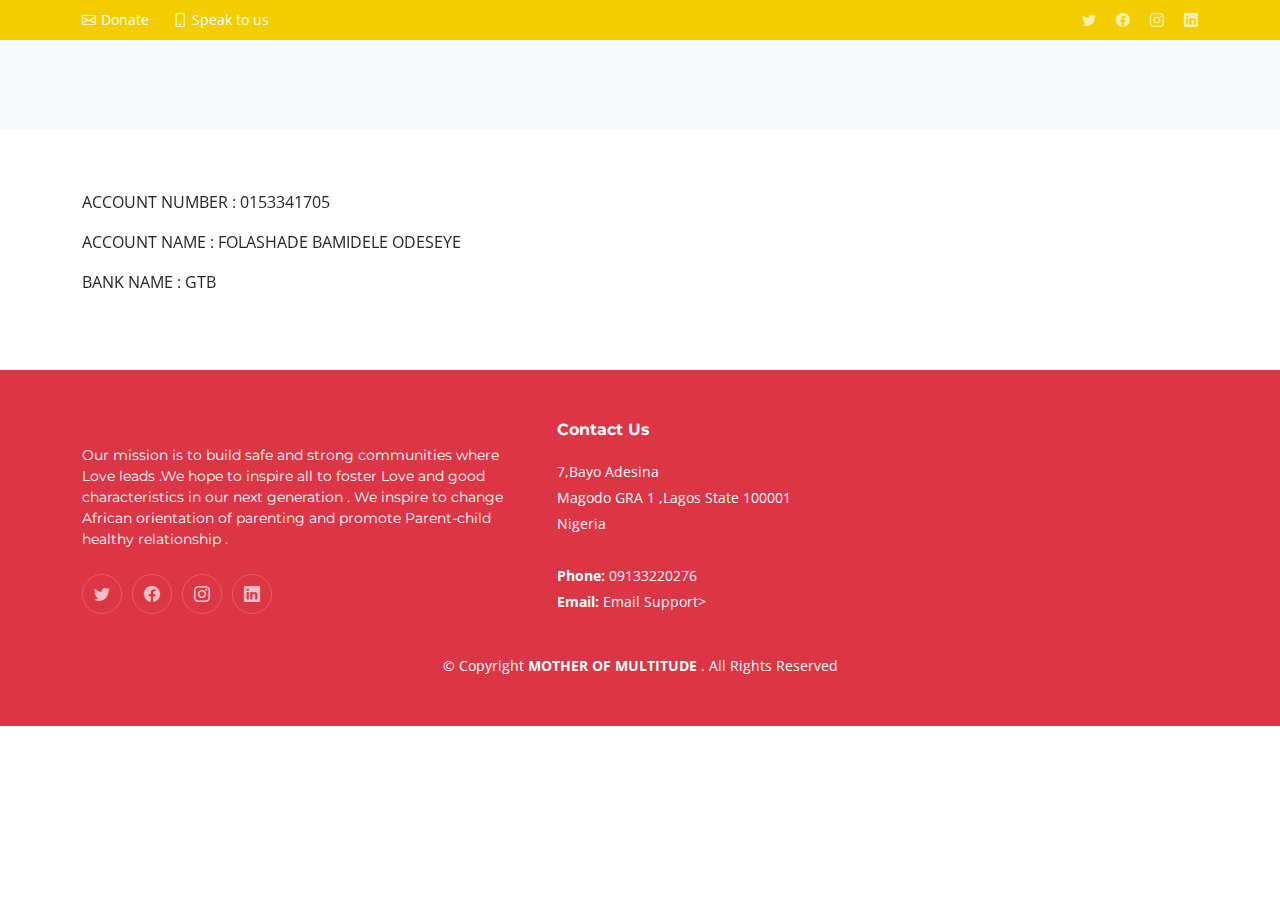
==== donate.html @ a6750547 "HK" ====
<!DOCTYPE html>
<html lang="en">

<head>
  <meta charset="utf-8">
  <meta content="width=device-width, initial-scale=1.0" name="viewport">

  <title>Mother Of Multitude </title>
  <meta content="To make the world a better place is a collective efforts.  We cannot do it without you. Supporting  Mother and Child Is just as  important as being a mother or child securing your life and goals yourself" name="description">
  <meta content="mom,mother of multitude,motherofmultitude" name="keywords">

  <!-- Favicons -->
  <link rel="apple-touch-icon-precomposed" sizes="57x57" href="apple-touch-icon-57x57.png" />
  <link rel="apple-touch-icon-precomposed" sizes="114x114" href="apple-touch-icon-114x114.png" />
  <link rel="apple-touch-icon-precomposed" sizes="72x72" href="apple-touch-icon-72x72.png" />
  <link rel="apple-touch-icon-precomposed" sizes="144x144" href="apple-touch-icon-144x144.png" />
  <link rel="apple-touch-icon-precomposed" sizes="60x60" href="apple-touch-icon-60x60.png" />
  <link rel="apple-touch-icon-precomposed" sizes="120x120" href="apple-touch-icon-120x120.png" />
  <link rel="apple-touch-icon-precomposed" sizes="76x76" href="apple-touch-icon-76x76.png" />
  <link rel="apple-touch-icon-precomposed" sizes="152x152" href="apple-touch-icon-152x152.png" />
  <link rel="icon" type="image/png" href="favicon-196x196.png" sizes="196x196" />
  <link rel="icon" type="image/png" href="favicon-96x96.png" sizes="96x96" />
  <link rel="icon" type="image/png" href="favicon-32x32.png" sizes="32x32" />
  <link rel="icon" type="image/png" href="favicon-16x16.png" sizes="16x16" />
  <link rel="icon" type="image/png" href="favicon-128.png" sizes="128x128" />
  <meta name="application-name" content="&nbsp;"/>
  <meta name="msapplication-TileColor" content="#FFFFFF" />
  <meta name="msapplication-TileImage" content="mstile-144x144.png" />
  <meta name="msapplication-square70x70logo" content="mstile-70x70.png" />
  <meta name="msapplication-square150x150logo" content="mstile-150x150.png" />
  <meta name="msapplication-wide310x150logo" content="mstile-310x150.png" />
  <meta name="msapplication-square310x310logo" content="mstile-310x310.png" />
  

  <!-- Google Fonts -->
  <link rel="preconnect" href="https://fonts.googleapis.com">
  <link rel="preconnect" href="https://fonts.gstatic.com" crossorigin>
  <link href="https://fonts.googleapis.com/css2?family=Open+Sans:ital,wght@0,300;0,400;0,500;0,600;0,700;1,300;1,400;1,600;1,700&family=Montserrat:ital,wght@0,300;0,400;0,500;0,600;0,700;1,300;1,400;1,500;1,600;1,700&family=Raleway:ital,wght@0,300;0,400;0,500;0,600;0,700;1,300;1,400;1,500;1,600;1,700&display=swap" rel="stylesheet">

  <!-- Vendor CSS Files -->
  <link href="assets/vendor/bootstrap/css/bootstrap.min.css" rel="stylesheet">
  <link href="assets/vendor/bootstrap-icons/bootstrap-icons.css" rel="stylesheet">
  <link href="assets/vendor/aos/aos.css" rel="stylesheet">
  <link href="assets/vendor/glightbox/css/glightbox.min.css" rel="stylesheet">
  <link href="assets/vendor/swiper/swiper-bundle.min.css" rel="stylesheet">

  <!-- Template Main CSS File -->
  <link href="assets/css/main.css" rel="stylesheet">

  <!-- =======================================================
  * Template Name: Impact - v1.1.1
  * Template URL: https://bootstrapmade.com/impact-bootstrap-business-website-template/
  * Author: BootstrapMade.com
  * License: https://bootstrapmade.com/license/
  ======================================================== -->
</head>

<body>

  <!-- ======= Header ======= -->
  <section id="topbar" class="topbar d-flex align-items-center">
    <div class="container d-flex justify-content-center justify-content-md-between">
      <div class="contact-info d-flex align-items-center">
        <i class="bi bi-envelope d-flex align-items-center"><a href="mailto:contact@example.com">Donate </a></i>
        <i class="bi bi-phone d-flex align-items-center ms-4"><span>Speak to us </span></i>
      </div>
      <div class="social-links d-none d-md-flex align-items-center">
        <a href="#" class="twitter"><i class="bi bi-twitter"></i></a>
        <a href="#" class="facebook"><i class="bi bi-facebook"></i></a>
        <a href="#" class="instagram"><i class="bi bi-instagram"></i></a>
        <a href="#" class="linkedin"><i class="bi bi-linkedin"></i></i></a>
      </div>
    </div>
  </section><!-- End Top Bar -->

  <header id="header" class="header d-flex align-items-center">

    <div class="container-fluid container-xl d-flex align-items-center justify-content-between">
      <a href="index.html" class="logo d-flex align-items-center">
        <!-- Uncomment the line below if you also wish to use an image logo -->
        <img src="./logo-sm.png" alt=""> 
      </a>
     <!-- .navbar -->

      <i class="mobile-nav-toggle mobile-nav-show bi bi-list"></i>
      <i class="mobile-nav-toggle mobile-nav-hide d-none bi bi-x"></i>

    </div>
  </header><!-- End Header -->
  <!-- End Header -->

  <!-- ======= Hero Section ======= -->
  <section class="sample-page">
    <div class="container" data-aos="fade-up">

        <p>
            ACCOUNT NUMBER : 0153341705 
                  </p> <p>
                    ACCOUNT NAME : FOLASHADE BAMIDELE ODESEYE
                          </p> <p>
                           BANK NAME  : GTB 
                                  </p>

    </div>
  </section><!-- End Contact Section -->

  
  <!-- ======= Footer ======= -->
  <footer id="footer" class="footer">

    <div class="container">
      <div class="row gy-4">
        <div class="col-lg-5 col-md-12 footer-info">
          <a href="index.html" class="logo d-flex align-items-center">
            <img src="./logo-sm.png" alt=""> 
        </a>
          <p>Our mission is  to build safe and strong communities where Love leads .We hope to inspire  all to foster Love and good characteristics in our next generation . We inspire to change African orientation of parenting and promote Parent-child healthy relationship .</p>
          <div class="social-links d-flex mt-4">
            <a class="twitter"><i class="bi bi-twitter"></i></a>
            <a  class="facebook"><i class="bi bi-facebook"></i></a>
            <a href="https://www.instagram.com/momforsuccour_foundation/" class="instagram"><i class="bi bi-instagram"></i></a>
            <a  class="linkedin"><i class="bi bi-linkedin"></i></a>
          </div>
        </div>


        <div class="col-lg-3 col-md-12 footer-contact text-center text-md-start">
          <h4>Contact Us</h4>
          <p>
            7,Bayo Adesina <br>
            Magodo GRA 1 ,Lagos State 100001<br>
           Nigeria <br><br>
            <strong>Phone:</strong> <a href="tel://+2349133220276">09133220276</a><br>
            <strong>Email:</strong> <a href="mailto:support@momfoundation.com.ng">Email Support</a>><br>
          </p>

        </div>

      </div>
    </div>

    <div class="container mt-4">
      <div class="copyright">
        &copy; Copyright <strong><span>MOTHER OF MULTITUDE </span></strong>. All Rights Reserved
      </div>
     
    </div>

  </footer><!-- End Footer -->
  <!-- End Footer -->

  <a href="#" class="scroll-top d-flex align-items-center justify-content-center"><i class="bi bi-arrow-up-short"></i></a>

  <div id="preloader"></div>

  <!-- Vendor JS Files -->
  <script src="assets/vendor/bootstrap/js/bootstrap.bundle.min.js"></script>
  <script src="assets/vendor/aos/aos.js"></script>
  <script src="assets/vendor/glightbox/js/glightbox.min.js"></script>
  <script src="assets/vendor/purecounter/purecounter_vanilla.js"></script>
  <script src="assets/vendor/swiper/swiper-bundle.min.js"></script>
  <script src="assets/vendor/isotope-layout/isotope.pkgd.min.js"></script>
  <script src="assets/vendor/php-email-form/validate.js"></script>

  <!-- Template Main JS File -->
  <script src="assets/js/main.js"></script>

</body>

</html>
---- assets/css/main.css ----
/**
* Template Name: Impact - v1.1.1
* Template URL: https://bootstrapmade.com/impact-bootstrap-business-website-template/
* Author: BootstrapMade.com
* License: https://bootstrapmade.com/license/
*/

/*--------------------------------------------------------------
# Set main reusable colors and fonts using CSS variables
# Learn more about CSS variables at https://developer.mozilla.org/en-US/docs/Web/CSS/Using_CSS_custom_properties
--------------------------------------------------------------*/
/* Fonts */
:root {
  --font-default: "Open Sans", system-ui, -apple-system, "Segoe UI", Roboto, "Helvetica Neue", Arial, "Noto Sans", "Liberation Sans", sans-serif, "Apple Color Emoji", "Segoe UI Emoji", "Segoe UI Symbol", "Noto Color Emoji";
  --font-primary: "Montserrat", sans-serif;
  --font-secondary: "Poppins", sans-serif;
}

/* Colors */
:root {
  --color-default: #212529;
  --color-primary: #f8f9fa;
  --color-secondary: #ffc107;
}

/* Smooth scroll behavior */
:root {
  scroll-behavior: smooth;
}

/*--------------------------------------------------------------
# General
--------------------------------------------------------------*/
body {
  font-family: var(--font-default);
  color: #212529;
}

a {
  color: var(--color-primary);
  text-decoration: none;
}

a:hover {
  color: #00b6a1;
  text-decoration: none;
}

h1,
h2,
h3,
h4,
h5,
h6 {
  font-family: var(--font-primary);
}

/*--------------------------------------------------------------
# Sections & Section Header
--------------------------------------------------------------*/
section {
  padding: 60px 0;
  overflow: hidden;
}

.sections-bg {
  background-color: #f6f6f6;
}

.section-header {
  text-align: center;
  padding-bottom: 60px;
}

.section-header h2 {
  font-size: 32px;
  font-weight: 600;
  margin-bottom: 20px;
  padding-bottom: 20px;
  position: relative;
}

.section-header h2:after {
  content: "";
  position: absolute;
  display: block;
  width: 50px;
  height: 3px;
  background: var(--color-primary);
  left: 0;
  right: 0;
  bottom: 0;
  margin: auto;
}

.section-header p {
  margin-bottom: 0;
  color: #6f6f6f;
}

/*--------------------------------------------------------------
# Breadcrumbs
--------------------------------------------------------------*/
.breadcrumbs .page-header {
  padding: 60px 0 60px 0;
  min-height: 20vh;
  position: relative;
  background-color: var(--color-primary);
}

.breadcrumbs .page-header h2 {
  font-size: 56px;
  font-weight: 500;
  color: #fff;
  font-family: var(--font-secondary);
}

.breadcrumbs .page-header p {
  color: rgba(255, 255, 255, 0.8);
}

.breadcrumbs nav {
  background-color: #f6f6f6;
  padding: 20px 0;
}

.breadcrumbs nav ol {
  display: flex;
  flex-wrap: wrap;
  list-style: none;
  margin: 0;
  padding: 0;
  font-size: 16px;
  font-weight: 600;
  color: var(--color-default);
}

.breadcrumbs nav ol a {
  color: var(--color-primary);
  transition: 0.3s;
}

.breadcrumbs nav ol a:hover {
  text-decoration: underline;
}

.breadcrumbs nav ol li+li {
  padding-left: 10px;
}

.breadcrumbs nav ol li+li::before {
  display: inline-block;
  padding-right: 10px;
  color: var(--color-secondary);
  content: "/";
}

/*--------------------------------------------------------------
# Scroll top button
--------------------------------------------------------------*/
.scroll-top {
  position: fixed;
  visibility: hidden;
  opacity: 0;
  right: 15px;
  bottom: -15px;
  z-index: 99999;
  background: var(--color-secondary);
  width: 44px;
  height: 44px;
  border-radius: 50px;
  transition: all 0.4s;
}

.scroll-top i {
  font-size: 24px;
  color: #fff;
  line-height: 0;
}

.scroll-top:hover {
  background: rgba(248, 90, 64, 0.8);
  color: #fff;
}

.scroll-top.active {
  visibility: visible;
  opacity: 1;
  bottom: 15px;
}

/*--------------------------------------------------------------
# Preloader
--------------------------------------------------------------*/
#preloader {
  position: fixed;
  inset: 0;
  z-index: 999999;
  overflow: hidden;
  background: #fff;
  transition: all 0.6s ease-out;
}

#preloader:before {
  content: "";
  position: fixed;
  top: calc(50% - 30px);
  left: calc(50% - 30px);
  border: 6px solid #fff;
  border-color: var(--color-primary) transparent var(--color-primary) transparent;
  border-radius: 50%;
  width: 60px;
  height: 60px;
  -webkit-animation: animate-preloader 1.5s linear infinite;
  animation: animate-preloader 1.5s linear infinite;
}

@-webkit-keyframes animate-preloader {
  0% {
    transform: rotate(0deg);
  }

  100% {
    transform: rotate(360deg);
  }
}

@keyframes animate-preloader {
  0% {
    transform: rotate(0deg);
  }

  100% {
    transform: rotate(360deg);
  }
}

/*--------------------------------------------------------------
# Disable aos animation delay on mobile devices
--------------------------------------------------------------*/
@media screen and (max-width: 768px) {
  [data-aos-delay] {
    transition-delay: 0 !important;
  }
}

/*--------------------------------------------------------------
# Header
--------------------------------------------------------------*/
.topbar {
  background: #f3cd00;
  height: 40px;
  font-size: 14px;
  transition: all 0.5s;
  color: #fff;
  padding: 0;
}

.topbar .contact-info i {
  font-style: normal;
  color: #fff;
  line-height: 0;
}

.topbar .contact-info i a,
.topbar .contact-info i span {
  padding-left: 5px;
  color: #fff;
}

@media (max-width: 575px) {

  .topbar .contact-info i a,
  .topbar .contact-info i span {
    font-size: 13px;
  }
}

.topbar .contact-info i a {
  line-height: 0;
  transition: 0.3s;
}

.topbar .contact-info i a:hover {
  color: #fff;
  text-decoration: underline;
}

.topbar .social-links a {
  color: rgba(255, 255, 255, 0.7);
  line-height: 0;
  transition: 0.3s;
  margin-left: 20px;
}

.topbar .social-links a:hover {
  color: #fff;
}

.header {
  transition: all 0.5s;
  z-index: 997;
  height: 90px;
  background-color: var(--color-primary);
}

.header.sticked {
  position: fixed;
  top: 0;
  right: 0;
  left: 0;
  height: 70px;
  box-shadow: 0px 2px 20px rgba(0, 0, 0, 0.1);
}

.header .logo img {
  max-height: 40px;
  margin-right: 6px;
}

.header .logo h1 {
  font-size: 30px;
  margin: 0;
  font-weight: 600;
  letter-spacing: 0.8px;
  color: #fff;
  font-family: var(--font-primary);
}

.header .logo h1 span {
  color: #f96f59;
}

.sticked-header-offset {
  margin-top: 70px;
}

section {
  scroll-margin-top: 70px;
}

/*--------------------------------------------------------------
# Desktop Navigation
--------------------------------------------------------------*/
@media (min-width: 1280px) {
  .navbar {
    padding: 0;
  }

  .navbar ul {
    margin: 0;
    padding: 0;
    display: flex;
    list-style: none;
    align-items: center;
  }

  .navbar li {
    position: relative;
  }

  .navbar>ul>li {
    white-space: nowrap;
    padding: 10px 0 10px 28px;
  }

  .navbar a,
  .navbar a:focus {
    display: flex;
    align-items: center;
    justify-content: space-between;
    padding: 0 3px;
    font-family: var(--font-secondary);
    font-size: 16px;
    font-weight: 600;
    color: rgba(255, 255, 255, 0.6);
    white-space: nowrap;
    transition: 0.3s;
    position: relative;
  }

  .navbar a i,
  .navbar a:focus i {
    font-size: 12px;
    line-height: 0;
    margin-left: 5px;
  }

  .navbar>ul>li>a:before {
    content: "";
    position: absolute;
    width: 100%;
    height: 2px;
    bottom: -6px;
    left: 0;
    background-color: var(--color-secondary);
    visibility: hidden;
    width: 0px;
    transition: all 0.3s ease-in-out 0s;
  }

  .navbar a:hover:before,
  .navbar li:hover>a:before,
  .navbar .active:before {
    visibility: visible;
    width: 100%;
  }

  .navbar a:hover,
  .navbar .active,
  .navbar .active:focus,
  .navbar li:hover>a {
    color: #fff;
  }

  .navbar .dropdown ul {
    display: block;
    position: absolute;
    left: 28px;
    top: calc(100% + 30px);
    margin: 0;
    padding: 10px 0;
    z-index: 99;
    opacity: 0;
    visibility: hidden;
    background: #fff;
    box-shadow: 0px 0px 30px rgba(127, 137, 161, 0.25);
    transition: 0.3s;
    border-radius: 4px;
  }

  .navbar .dropdown ul li {
    min-width: 200px;
  }

  .navbar .dropdown ul a {
    padding: 10px 20px;
    font-size: 15px;
    text-transform: none;
    font-weight: 600;
    color: #006a5d;
  }

  .navbar .dropdown ul a i {
    font-size: 12px;
  }

  .navbar .dropdown ul a:hover,
  .navbar .dropdown ul .active:hover,
  .navbar .dropdown ul li:hover>a {
    color: var(--color-secondary);
  }

  .navbar .dropdown:hover>ul {
    opacity: 1;
    top: 100%;
    visibility: visible;
  }

  .navbar .dropdown .dropdown ul {
    top: 0;
    left: calc(100% - 30px);
    visibility: hidden;
  }

  .navbar .dropdown .dropdown:hover>ul {
    opacity: 1;
    top: 0;
    left: 100%;
    visibility: visible;
  }
}

@media (min-width: 1280px) and (max-width: 1366px) {
  .navbar .dropdown .dropdown ul {
    left: -90%;
  }

  .navbar .dropdown .dropdown:hover>ul {
    left: -100%;
  }
}

@media (min-width: 1280px) {

  .mobile-nav-show,
  .mobile-nav-hide {
    display: none;
  }
}

/*--------------------------------------------------------------
# Mobile Navigation
--------------------------------------------------------------*/
@media (max-width: 1279px) {
  .navbar {
    position: fixed;
    top: 0;
    right: -100%;
    width: 100%;
    max-width: 400px;
    bottom: 0;
    transition: 0.3s;
    z-index: 9997;
  }

  .navbar ul {
    position: absolute;
    inset: 0;
    padding: 50px 0 10px 0;
    margin: 0;
    background: rgba(0, 131, 116, 0.9);
    overflow-y: auto;
    transition: 0.3s;
    z-index: 9998;
  }

  .navbar a,
  .navbar a:focus {
    display: flex;
    align-items: center;
    justify-content: space-between;
    padding: 10px 20px;
    font-family: var(--font-primary);
    font-size: 15px;
    font-weight: 600;
    color: rgba(255, 255, 255, 0.7);
    white-space: nowrap;
    transition: 0.3s;
  }

  .navbar a i,
  .navbar a:focus i {
    font-size: 12px;
    line-height: 0;
    margin-left: 5px;
  }

  .navbar a:hover,
  .navbar .active,
  .navbar .active:focus,
  .navbar li:hover>a {
    color: #fff;
  }

  .navbar .getstarted,
  .navbar .getstarted:focus {
    background: var(--color-primary);
    padding: 8px 20px;
    border-radius: 4px;
    margin: 15px;
    color: #fff;
  }

  .navbar .getstarted:hover,
  .navbar .getstarted:focus:hover {
    color: #fff;
    background: rgba(0, 131, 116, 0.8);
  }

  .navbar .dropdown ul,
  .navbar .dropdown .dropdown ul {
    position: static;
    display: none;
    padding: 10px 0;
    margin: 10px 20px;
    transition: all 0.5s ease-in-out;
    background-color: #007466;
    border: 1px solid #006459;
  }

  .navbar .dropdown>.dropdown-active,
  .navbar .dropdown .dropdown>.dropdown-active {
    display: block;
  }

  .mobile-nav-show {
    color: rgba(255, 255, 255, 0.6);
    font-size: 28px;
    cursor: pointer;
    line-height: 0;
    transition: 0.5s;
    z-index: 9999;
    margin-right: 10px;
  }

  .mobile-nav-hide {
    color: #fff;
    font-size: 32px;
    cursor: pointer;
    line-height: 0;
    transition: 0.5s;
    position: fixed;
    right: 20px;
    top: 20px;
    z-index: 9999;
  }

  .mobile-nav-active {
    overflow: hidden;
  }

  .mobile-nav-active .navbar {
    right: 0;
  }

  .mobile-nav-active .navbar:before {
    content: "";
    position: fixed;
    inset: 0;
    background: rgba(0, 106, 93, 0.8);
    z-index: 9996;
  }
}

/*--------------------------------------------------------------
# About Us Section
--------------------------------------------------------------*/
.about h3 {
  font-weight: 700;
  font-size: 28px;
  margin-bottom: 20px;
  font-family: var(--font-secondary);
}

.about .call-us {
  left: 10%;
  right: 10%;
  bottom: 0;
  background-color: #fff;
  box-shadow: 0px 2px 25px rgba(0, 0, 0, 0.08);
  padding: 20px;
  text-align: center;
}

.about .call-us h4 {
  font-size: 24px;
  font-weight: 700;
  margin-bottom: 5px;
}

.about .call-us p {
  font-size: 28px;
  font-weight: 700;
  color: var(--color-primary);
}

.about .content ul {
  list-style: none;
  padding: 0;
}

.about .content ul li {
  padding: 0 0 10px 30px;
  position: relative;
}

.about .content ul i {
  position: absolute;
  font-size: 20px;
  left: 0;
  top: -3px;
  color: var(--color-primary);
}

.about .content p:last-child {
  margin-bottom: 0;
}

.about .play-btn {
  width: 94px;
  height: 94px;
  background: radial-gradient(var(--color-primary) 50%, rgba(0, 131, 116, 0.4) 52%);
  border-radius: 50%;
  display: block;
  position: absolute;
  left: calc(50% - 47px);
  top: calc(50% - 47px);
  overflow: hidden;
}

.about .play-btn:before {
  content: "";
  position: absolute;
  width: 120px;
  height: 120px;
  -webkit-animation-delay: 0s;
  animation-delay: 0s;
  -webkit-animation: pulsate-btn 2s;
  animation: pulsate-btn 2s;
  -webkit-animation-direction: forwards;
  animation-direction: forwards;
  -webkit-animation-iteration-count: infinite;
  animation-iteration-count: infinite;
  -webkit-animation-timing-function: steps;
  animation-timing-function: steps;
  opacity: 1;
  border-radius: 50%;
  border: 5px solid rgba(0, 131, 116, 0.7);
  top: -15%;
  left: -15%;
  background: rgba(198, 16, 0, 0);
}

.about .play-btn:after {
  content: "";
  position: absolute;
  left: 50%;
  top: 50%;
  transform: translateX(-40%) translateY(-50%);
  width: 0;
  height: 0;
  border-top: 10px solid transparent;
  border-bottom: 10px solid transparent;
  border-left: 15px solid #fff;
  z-index: 100;
  transition: all 400ms cubic-bezier(0.55, 0.055, 0.675, 0.19);
}

.about .play-btn:hover:before {
  content: "";
  position: absolute;
  left: 50%;
  top: 50%;
  transform: translateX(-40%) translateY(-50%);
  width: 0;
  height: 0;
  border: none;
  border-top: 10px solid transparent;
  border-bottom: 10px solid transparent;
  border-left: 15px solid #fff;
  z-index: 200;
  -webkit-animation: none;
  animation: none;
  border-radius: 0;
}

.about .play-btn:hover:after {
  border-left: 15px solid var(--color-primary);
  transform: scale(20);
}

@-webkit-keyframes pulsate-btn {
  0% {
    transform: scale(0.6, 0.6);
    opacity: 1;
  }

  100% {
    transform: scale(1, 1);
    opacity: 0;
  }
}

@keyframes pulsate-btn {
  0% {
    transform: scale(0.6, 0.6);
    opacity: 1;
  }

  100% {
    transform: scale(1, 1);
    opacity: 0;
  }
}

/*--------------------------------------------------------------
# Clients Section
--------------------------------------------------------------*/
.clients {
  padding: 40px 0;
}

.clients .swiper {
  padding: 10px 0;
}

.clients .swiper-slide img {
  transition: 0.3s;
}

.clients .swiper-slide img:hover {
  transform: scale(1.1);
}

.clients .swiper-pagination {
  margin-top: 20px;
  position: relative;
}

.clients .swiper-pagination .swiper-pagination-bullet {
  width: 12px;
  height: 12px;
  background-color: #fff;
  opacity: 1;
  background-color: #ddd;
}

.clients .swiper-pagination .swiper-pagination-bullet-active {
  background-color: var(--color-primary);
}

/*--------------------------------------------------------------
# Stats Counter Section
--------------------------------------------------------------*/
.stats-counter {
  padding: 40px 0;
}

.stats-counter .stats-item {
  padding: 20px 0;
  border-bottom: 1px solid #e4e4e4;
}

.stats-counter .stats-item .purecounter {
  min-width: 90px;
  padding-right: 15px;
}

.stats-counter .stats-item i {
  font-size: 44px;
  line-height: 0;
  margin-right: 15px;
}

.stats-counter .stats-item span {
  font-size: 40px;
  display: block;
  font-weight: 700;
  color: var(--color-primary);
  line-height: 40px;
}

.stats-counter .stats-item p {
  margin: 0;
  font-family: var(--font-primary);
  font-size: 14px;
}

/*--------------------------------------------------------------
# Call To Action Section
--------------------------------------------------------------*/
.call-to-action .container {
  background: linear-gradient(rgba(0, 0, 0, 0.5), rgba(0, 0, 0, 0.5)), url("../img/cta-bg.jpg") center center;
  background-size: cover;
  padding: 100px 60px;
  border-radius: 15px;
  overflow: hidden;
}

.call-to-action h3 {
  color: #fff;
  font-size: 28px;
  font-weight: 700;
  margin-bottom: 20px;
}

.call-to-action p {
  color: #fff;
  margin-bottom: 20px;
}

.call-to-action .play-btn {
  width: 94px;
  height: 94px;
  margin-bottom: 20px;
  background: radial-gradient(var(--color-primary) 50%, rgba(0, 131, 116, 0.4) 52%);
  border-radius: 50%;
  display: inline-block;
  position: relative;
  overflow: hidden;
}

.call-to-action .play-btn:before {
  content: "";
  position: absolute;
  width: 120px;
  height: 120px;
  -webkit-animation-delay: 0s;
  animation-delay: 0s;
  -webkit-animation: pulsate-btn 2s;
  animation: pulsate-btn 2s;
  -webkit-animation-direction: forwards;
  animation-direction: forwards;
  -webkit-animation-iteration-count: infinite;
  animation-iteration-count: infinite;
  -webkit-animation-timing-function: steps;
  animation-timing-function: steps;
  opacity: 1;
  border-radius: 50%;
  border: 5px solid rgba(0, 131, 116, 0.7);
  top: -15%;
  left: -15%;
  background: rgba(198, 16, 0, 0);
}

.call-to-action .play-btn:after {
  content: "";
  position: absolute;
  left: 50%;
  top: 50%;
  transform: translateX(-40%) translateY(-50%);
  width: 0;
  height: 0;
  border-top: 10px solid transparent;
  border-bottom: 10px solid transparent;
  border-left: 15px solid #fff;
  z-index: 100;
  transition: all 400ms cubic-bezier(0.55, 0.055, 0.675, 0.19);
}

.call-to-action .play-btn:hover:before {
  content: "";
  position: absolute;
  left: 50%;
  top: 50%;
  transform: translateX(-40%) translateY(-50%);
  width: 0;
  height: 0;
  border: none;
  border-top: 10px solid transparent;
  border-bottom: 10px solid transparent;
  border-left: 15px solid #fff;
  z-index: 200;
  -webkit-animation: none;
  animation: none;
  border-radius: 0;
}

.call-to-action .play-btn:hover:after {
  border-left: 15px solid var(--color-primary);
  transform: scale(20);
}

.call-to-action .cta-btn {
  font-family: var(--font-primary);
  font-weight: 500;
  font-size: 16px;
  letter-spacing: 1px;
  display: inline-block;
  padding: 12px 48px;
  border-radius: 50px;
  transition: 0.5s;
  margin: 10px;
  border: 2px solid #fff;
  color: #fff;
}

.call-to-action .cta-btn:hover {
  background: var(--color-primary);
  border: 2px solid var(--color-primary);
}

@keyframes pulsate-btn {
  0% {
    transform: scale(0.6, 0.6);
    opacity: 1;
  }

  100% {
    transform: scale(1, 1);
    opacity: 0;
  }
}

/*--------------------------------------------------------------
# Our Services Section
--------------------------------------------------------------*/
.services {
  padding: 60px 0;
}

.services .service-item {
  padding: 40px;
  background: #fff;
  height: 100%;
  border-radius: 10px;
}

.services .service-item .icon {
  width: 48px;
  height: 48px;
  position: relative;
  margin-bottom: 50px;
}

.services .service-item .icon i {
  color: var(--color-default);
  font-size: 56px;
  transition: ease-in-out 0.3s;
  z-index: 2;
  position: relative;
}

.services .service-item .icon:before {
  position: absolute;
  content: "";
  height: 100%;
  width: 100%;
  background: #eeeeee;
  border-radius: 50px;
  z-index: 1;
  top: 10px;
  right: -20px;
  transition: 0.3s;
}

.services .service-item h3 {
  color: var(--color-default);
  font-weight: 700;
  margin: 0 0 20px 0;
  padding-bottom: 8px;
  font-size: 22px;
  position: relative;
  display: inline-block;
  border-bottom: 4px solid #eeeeee;
  transition: 0.3s;
}

.services .service-item p {
  line-height: 24px;
  font-size: 14px;
  margin-bottom: 0;
}

.services .service-item .readmore {
  margin-top: 15px;
  display: inline-block;
  color: var(--color-primary);
}

.services .service-item:hover .icon:before {
  background: #00b6a1;
}

.services .service-item:hover h3 {
  border-color: var(--color-primary);
}

/*--------------------------------------------------------------
# Testimonials Section
--------------------------------------------------------------*/
.testimonials .testimonial-wrap {
  padding-left: 10px;
}

.testimonials .testimonial-item {
  box-sizing: content-box;
  padding: 30px;
  margin: 30px 10px;
  box-shadow: 0px 0 15px rgba(0, 0, 0, 0.1);
  position: relative;
  background: #fff;
  border-radius: 10px;
}

.testimonials .testimonial-item .testimonial-img {
  width: 90px;
  border-radius: 50px;
  margin-right: 15px;
}

.testimonials .testimonial-item h3 {
  font-size: 18px;
  font-weight: bold;
  margin: 10px 0 5px 0;
  color: #000;
}

.testimonials .testimonial-item h4 {
  font-size: 14px;
  color: #999;
  margin: 0;
}

.testimonials .testimonial-item .stars {
  margin: 10px 0;
}

.testimonials .testimonial-item .stars i {
  color: #ffc107;
  margin: 0 1px;
}

.testimonials .testimonial-item .quote-icon-left,
.testimonials .testimonial-item .quote-icon-right {
  color: #009d8b;
  font-size: 26px;
  line-height: 0;
}

.testimonials .testimonial-item .quote-icon-left {
  display: inline-block;
  left: -5px;
  position: relative;
}

.testimonials .testimonial-item .quote-icon-right {
  display: inline-block;
  right: -5px;
  position: relative;
  top: 10px;
  transform: scale(-1, -1);
}

.testimonials .testimonial-item p {
  font-style: italic;
  margin: 15px auto 15px auto;
}

.testimonials .swiper-pagination {
  margin-top: 20px;
  position: relative;
}

.testimonials .swiper-pagination .swiper-pagination-bullet {
  width: 12px;
  height: 12px;
  background-color: rgba(0, 0, 0, 0.2);
  opacity: 1;
}

.testimonials .swiper-pagination .swiper-pagination-bullet-active {
  background-color: var(--color-primary);
}

@media (max-width: 767px) {
  .testimonials .testimonial-wrap {
    padding-left: 0;
  }

  .testimonials .testimonial-item {
    padding: 30px;
    margin: 15px;
  }

  .testimonials .testimonial-item .testimonial-img {
    position: static;
    left: auto;
  }
}

/*--------------------------------------------------------------
# Portfolio Section
--------------------------------------------------------------*/
.portfolio .portfolio-flters {
  padding: 0 0 20px 0;
  margin: 0 auto;
  list-style: none;
  text-align: center;
}

.portfolio .portfolio-flters li {
  cursor: pointer;
  display: inline-block;
  padding: 0;
  font-size: 18px;
  font-weight: 500;
  margin: 0 10px;
  line-height: 1;
  transition: all 0.3s ease-in-out;
}

.portfolio .portfolio-flters li:hover,
.portfolio .portfolio-flters li.filter-active {
  color: var(--color-primary);
}

.portfolio .portfolio-flters li:first-child {
  margin-left: 0;
}

.portfolio .portfolio-flters li:last-child {
  margin-right: 0;
}

@media (max-width: 575px) {
  .portfolio .portfolio-flters li {
    font-size: 14px;
    margin: 0 5px;
  }
}

.portfolio .portfolio-wrap {
  box-shadow: 0px 10px 30px rgba(0, 0, 0, 0.1);
  border-radius: 10px;
  height: 100%;
  overflow: hidden;
}

.portfolio .portfolio-wrap img {
  transition: 0.3s;
  position: relative;
  z-index: 1;
}

.portfolio .portfolio-wrap .portfolio-info {
  padding: 25px 20px;
  background-color: #fff;
  position: relative;
  border-top: 1px solid #f3f3f3;
  z-index: 2;
}

.portfolio .portfolio-wrap .portfolio-info h4 {
  font-size: 18px;
  font-weight: 600;
  padding-right: 50px;
}

.portfolio .portfolio-wrap .portfolio-info h4 a {
  color: var(--color-default);
  transition: 0.3s;
}

.portfolio .portfolio-wrap .portfolio-info h4 a:hover {
  color: var(--color-primary);
}

.portfolio .portfolio-wrap .portfolio-info p {
  color: #6c757d;
  font-size: 14px;
  margin-bottom: 0;
  padding-right: 50px;
}

.portfolio .portfolio-wrap:hover img {
  transform: scale(1.1);
}

/*--------------------------------------------------------------
# Portfolio Details Section
--------------------------------------------------------------*/
.portfolio-details .portfolio-details-slider img {
  width: 100%;
}

.portfolio-details .portfolio-details-slider .swiper-pagination .swiper-pagination-bullet {
  width: 12px;
  height: 12px;
  background-color: rgba(255, 255, 255, 0.7);
  opacity: 1;
}

.portfolio-details .portfolio-details-slider .swiper-pagination .swiper-pagination-bullet-active {
  background-color: var(--color-primary);
}

.portfolio-details .swiper-button-prev,
.portfolio-details .swiper-button-next {
  width: 48px;
  height: 48px;
}

.portfolio-details .swiper-button-prev:after,
.portfolio-details .swiper-button-next:after {
  color: rgba(255, 255, 255, 0.8);
  background-color: rgba(0, 0, 0, 0.2);
  font-size: 24px;
  border-radius: 50%;
  width: 48px;
  height: 48px;
  display: flex;
  align-items: center;
  justify-content: center;
  transition: 0.3s;
}

.portfolio-details .swiper-button-prev:hover:after,
.portfolio-details .swiper-button-next:hover:after {
  background-color: rgba(0, 0, 0, 0.6);
}

@media (max-width: 575px) {

  .portfolio-details .swiper-button-prev,
  .portfolio-details .swiper-button-next {
    display: none;
  }
}

.portfolio-details .portfolio-info h3 {
  font-size: 22px;
  font-weight: 700;
  margin-bottom: 20px;
  padding-bottom: 20px;
  position: relative;
}

.portfolio-details .portfolio-info h3:after {
  content: "";
  position: absolute;
  display: block;
  width: 50px;
  height: 3px;
  background: var(--color-primary);
  left: 0;
  bottom: 0;
}

.portfolio-details .portfolio-info ul {
  list-style: none;
  padding: 0;
  font-size: 15px;
}

.portfolio-details .portfolio-info ul li {
  display: flex;
  flex-direction: column;
  padding-bottom: 15px;
  font-size: 16px;
}

.portfolio-details .portfolio-info ul strong {
  text-transform: uppercase;
  font-weight: 400;
  color: #9c9c9c;
  font-size: 12px;
}

.portfolio-details .portfolio-info .btn-visit {
  padding: 8px 40px;
  background: var(--color-primary);
  color: #fff;
  border-radius: 50px;
  transition: 0.3s;
}

.portfolio-details .portfolio-info .btn-visit:hover {
  background: #009d8b;
}

.portfolio-details .portfolio-description h2 {
  font-size: 26px;
  font-weight: 700;
  margin-bottom: 20px;
}

.portfolio-details .portfolio-description p {
  padding: 0;
}

.portfolio-details .portfolio-description .testimonial-item {
  padding: 30px 30px 0 30px;
  position: relative;
  background: white;
  height: 100%;
  margin-bottom: 50px;
}

.portfolio-details .portfolio-description .testimonial-item .testimonial-img {
  width: 90px;
  border-radius: 50px;
  border: 6px solid #fff;
  float: left;
  margin: 0 10px 0 0;
}

.portfolio-details .portfolio-description .testimonial-item h3 {
  font-size: 18px;
  font-weight: bold;
  margin: 15px 0 5px 0;
  padding-top: 20px;
}

.portfolio-details .portfolio-description .testimonial-item h4 {
  font-size: 14px;
  color: #6c757d;
  margin: 0;
}

.portfolio-details .portfolio-description .testimonial-item .quote-icon-left,
.portfolio-details .portfolio-description .testimonial-item .quote-icon-right {
  color: #009d8b;
  font-size: 26px;
  line-height: 0;
}

.portfolio-details .portfolio-description .testimonial-item .quote-icon-left {
  display: inline-block;
  left: -5px;
  position: relative;
}

.portfolio-details .portfolio-description .testimonial-item .quote-icon-right {
  display: inline-block;
  right: -5px;
  position: relative;
  top: 10px;
  transform: scale(-1, -1);
}

.portfolio-details .portfolio-description .testimonial-item p {
  font-style: italic;
  margin: 0 0 15px 0 0 0;
  padding: 0;
}

/*--------------------------------------------------------------
# Our Team Section
--------------------------------------------------------------*/
.team .member {
  text-align: center;
  background: #fff;
  border-radius: 10px;
  padding: 15px;
  overflow: hidden;
  box-shadow: 0px 2px 25px rgba(0, 0, 0, 0.1);
}

.team .member img {
  border-radius: 10px;
  overflow: hidden;
}

.team .member .member-content {
  padding: 0 20px 30px 20px;
}

.team .member h4 {
  font-weight: 700;
  margin-top: 16px;
  margin-bottom: 2px;
  font-size: 20px;
}

.team .member span {
  font-style: italic;
  display: block;
  font-size: 14px;
  color: #6c757d;
}

.team .member p {
  padding-top: 10px;
  font-size: 14px;
  font-style: italic;
  color: #6c757d;
}

.team .member .social {
  margin-top: 15px;
  margin-bottom: 10px;
  display: flex;
  align-items: center;
  justify-content: space-around;
}

.team .member .social a {
  color: #a2a2a2;
  transition: 0.3s;
  border-radius: 50%;
  width: 40px;
  height: 40px;
  display: flex;
  align-items: center;
  justify-content: center;
  border: 1px solid #bbbbbb;
}

.team .member .social a:hover {
  color: var(--color-primary);
  border-color: var(--color-primary);
}

.team .member .social i {
  font-size: 18px;
  margin: 0 2px;
}

/*--------------------------------------------------------------
# Pricing Section
--------------------------------------------------------------*/
.pricing .pricing-item {
  padding: 60px 40px;
  box-shadow: 0 3px 20px -2px rgba(108, 117, 125, 0.15);
  background: #fff;
  height: 100%;
  position: relative;
  border-radius: 15px;
}

.pricing h3 {
  font-weight: 600;
  margin-bottom: 15px;
  font-size: 20px;
  color: #555555;
  text-align: center;
}

.pricing .icon {
  margin: 30px auto 30px auto;
  width: 70px;
  height: 70px;
  background: var(--color-primary);
  border-radius: 50%;
  display: flex;
  align-items: center;
  justify-content: center;
  transition: 0.3s;
  transform-style: preserve-3d;
}

.pricing .icon i {
  color: #fff;
  font-size: 28px;
  transition: ease-in-out 0.3s;
  line-height: 0;
}

.pricing .icon::before {
  position: absolute;
  content: "";
  height: 86px;
  width: 86px;
  border-radius: 50%;
  background: #87c1bb;
  transition: all 0.3s ease-out 0s;
  transform: translateZ(-1px);
}

.pricing .icon::after {
  position: absolute;
  content: "";
  height: 102px;
  width: 102px;
  border-radius: 50%;
  background: #d2eeeb;
  transition: all 0.3s ease-out 0s;
  transform: translateZ(-2px);
}

.pricing h4 {
  font-size: 48px;
  color: var(--color-secondary);
  font-weight: 700;
  font-family: var(--font-secondary);
  margin-bottom: 0;
  text-align: center;
}

.pricing h4 sup {
  font-size: 28px;
}

.pricing h4 span {
  color: rgba(108, 117, 125, 0.8);
  font-size: 18px;
  font-weight: 400;
}

.pricing ul {
  padding: 20px 0;
  list-style: none;
  color: #6c757d;
  text-align: left;
  line-height: 20px;
}

.pricing ul li {
  padding: 10px 0;
  display: flex;
  align-items: center;
}

.pricing ul i {
  color: #059652;
  font-size: 24px;
  padding-right: 3px;
}

.pricing ul .na {
  color: rgba(108, 117, 125, 0.5);
}

.pricing ul .na i {
  color: rgba(108, 117, 125, 0.5);
}

.pricing ul .na span {
  text-decoration: line-through;
}

.pricing .buy-btn {
  display: inline-block;
  padding: 10px 40px;
  border-radius: 50px;
  color: var(--color-primary);
  border: 1px solid rgba(0, 131, 116, 0.2);
  transition: none;
  font-size: 16px;
  font-weight: 600;
  font-family: var(--font-primary);
  transition: 0.3s;
}

.pricing .buy-btn:hover {
  background: var(--color-primary);
  color: #fff;
}

.pricing .featured {
  z-index: 10;
  border: 3px solid var(--color-primary);
}

@media (min-width: 992px) {
  .pricing .featured {
    transform: scale(1.15);
  }
}

/*--------------------------------------------------------------
# Frequently Asked Questions Section
--------------------------------------------------------------*/
.faq .content h3 {
  font-weight: 400;
  font-size: 34px;
}

.faq .content h4 {
  font-size: 20px;
  font-weight: 700;
  margin-top: 5px;
}

.faq .content p {
  font-size: 15px;
  color: #6c757d;
}

.faq .accordion-item {
  border: 0;
  margin-bottom: 20px;
  box-shadow: 0px 5px 25px 0px rgba(0, 0, 0, 0.06);
  border-radius: 10px;
}

.faq .accordion-item:last-child {
  margin-bottom: 0;
}

.faq .accordion-collapse {
  border: 0;
}

.faq .accordion-button {
  padding: 20px 50px 20px 20px;
  font-weight: 600;
  border: 0;
  font-size: 18px;
  line-height: 24px;
  color: var(--color-default);
  text-align: left;
  background: #fff;
  box-shadow: none;
  border-radius: 10px;
}

.faq .accordion-button .num {
  padding-right: 10px;
  font-size: 20px;
  line-height: 0;
  color: var(--color-primary);
}

.faq .accordion-button:not(.collapsed) {
  color: var(--color-primary);
  border-bottom: 0;
  box-shadow: none;
}

.faq .accordion-button:after {
  position: absolute;
  right: 20px;
  top: 20px;
}

.faq .accordion-body {
  padding: 0 40px 30px 45px;
  border: 0;
  border-radius: 10px;
  background: #fff;
  box-shadow: none;
}

/*--------------------------------------------------------------
# Recent Blog Posts Section
--------------------------------------------------------------*/
.recent-posts article {
  box-shadow: 0 4px 16px rgba(0, 0, 0, 0.1);
  background-color: #fff;
  padding: 30px;
  height: 100%;
  border-radius: 10px;
  overflow: hidden;
}

.recent-posts .post-img {
  max-height: 240px;
  margin: -30px -30px 15px -30px;
  overflow: hidden;
}

.recent-posts .post-category {
  font-size: 16px;
  color: #6f6f6f;
  margin-bottom: 10px;
}

.recent-posts .title {
  font-size: 22px;
  font-weight: 700;
  padding: 0;
  margin: 0 0 20px 0;
}

.recent-posts .title a {
  color: var(--color-default);
  transition: 0.3s;
}

.recent-posts .title a:hover {
  color: var(--color-primary);
}

.recent-posts .post-author-img {
  width: 50px;
  border-radius: 50%;
  margin-right: 15px;
}

.recent-posts .post-author {
  font-weight: 600;
  margin-bottom: 5px;
}

.recent-posts .post-date {
  font-size: 14px;
  color: #3c3c3c;
  margin-bottom: 0;
}

/*--------------------------------------------------------------
# Contact Section
--------------------------------------------------------------*/
.contact .info-container {
  background-color: var(--color-primary);
  height: 100%;
  padding: 20px;
  border-radius: 10px 0 0 10px;
  box-shadow: 0px 2px 25px rgba(0, 0, 0, 0.1);
}

.contact .info-item {
  width: 100%;
  background-color: #009282;
  margin-bottom: 20px;
  padding: 20px;
  border-radius: 10px;
  color: #fff;
}

.contact .info-item:last-child {
  margin-bottom: 0;
}

.contact .info-item i {
  font-size: 20px;
  color: #fff;
  float: left;
  width: 44px;
  height: 44px;
  background-color: rgba(255, 255, 255, 0.2);
  display: flex;
  justify-content: center;
  align-items: center;
  border-radius: 50px;
  transition: all 0.3s ease-in-out;
  margin-right: 15px;
}

.contact .info-item h4 {
  padding: 0;
  font-size: 20px;
  font-weight: 600;
  margin-bottom: 5px;
}

.contact .info-item p {
  padding: 0;
  margin-bottom: 0;
  font-size: 14px;
}

.contact .info-item:hover i {
  background: #fff;
  color: var(--color-primary);
}

.contact .php-email-form {
  width: 100%;
  height: 100%;
  background: #fff;
  box-shadow: 0px 2px 25px rgba(0, 0, 0, 0.1);
  padding: 30px;
  border-radius: 0 10px 10px 0;
}

.contact .php-email-form .form-group {
  padding-bottom: 8px;
}

.contact .php-email-form .error-message {
  display: none;
  color: #fff;
  background: #df1529;
  text-align: left;
  padding: 15px;
  font-weight: 600;
}

.contact .php-email-form .error-message br+br {
  margin-top: 25px;
}

.contact .php-email-form .sent-message {
  display: none;
  color: #fff;
  background: #059652;
  text-align: center;
  padding: 15px;
  font-weight: 600;
}

.contact .php-email-form .loading {
  display: none;
  background: #fff;
  text-align: center;
  padding: 15px;
}

.contact .php-email-form .loading:before {
  content: "";
  display: inline-block;
  border-radius: 50%;
  width: 24px;
  height: 24px;
  margin: 0 10px -6px 0;
  border: 3px solid #059652;
  border-top-color: #fff;
  -webkit-animation: animate-loading 1s linear infinite;
  animation: animate-loading 1s linear infinite;
}

.contact .php-email-form input,
.contact .php-email-form textarea {
  border-radius: 0;
  box-shadow: none;
  font-size: 14px;
}

.contact .php-email-form input[type=text],
.contact .php-email-form input[type=email],
.contact .php-email-form textarea {
  padding: 12px 15px;
}

.contact .php-email-form input[type=text]:focus,
.contact .php-email-form input[type=email]:focus,
.contact .php-email-form textarea:focus {
  border-color: var(--color-primary);
}

.contact .php-email-form textarea {
  padding: 10px 12px;
}

.contact .php-email-form button[type=submit] {
  background: var(--color-primary);
  border: 0;
  padding: 14px 45px;
  color: #fff;
  transition: 0.4s;
  border-radius: 50px;
}

.contact .php-email-form button[type=submit]:hover {
  background: rgba(0, 131, 116, 0.8);
}

@-webkit-keyframes animate-loading {
  0% {
    transform: rotate(0deg);
  }

  100% {
    transform: rotate(360deg);
  }
}

@keyframes animate-loading {
  0% {
    transform: rotate(0deg);
  }

  100% {
    transform: rotate(360deg);
  }
}

/*--------------------------------------------------------------
# Hero Section
--------------------------------------------------------------*/
.hero {
  width: 100%;
  position: relative;
  background: var(--color-primary);
  padding: 60px 0 0 0;
}

@media (min-width: 1365px) {
  .hero {
    background-attachment: fixed;
  }
}

.hero h2 {
  font-size: 48px;
  font-weight: 700;
  margin-bottom: 20px;
  color: #f3cd00;
}

.hero p {
  color: #dc3545;
  font-weight: 400;
  margin-bottom: 30px;
}

.hero .btn-get-started {
  font-family: var(--font-primary);
  font-weight: 500;
  font-size: 15px;
  letter-spacing: 1px;
  display: inline-block;
  padding: 14px 40px;
  border-radius: 50px;
  transition: 0.3s;
  color: #f3cd00;
  background: #dc3545;
  box-shadow: 0 0 15px rgba(0, 0, 0, 0.08);
  border: 2px solid rgba(255, 255, 255, 0.1);
}

.hero .btn-get-started:hover {
  border-color: #ffc107;
}

.hero .btn-watch-video {
  font-size: 16px;
  transition: 0.5s;
  margin-left: 25px;
  color: #dc3545;
  font-weight: 600;
}

.hero .btn-watch-video i {
  color: #dc3545;
  font-size: 32px;
  transition: 0.3s;
  line-height: 0;
  margin-right: 8px;
}

.hero .btn-watch-video:hover i {
  color: #fff;
}

@media (max-width: 640px) {
  .hero h2 {
    font-size: 36px;
  }

  .hero .btn-get-started,
  .hero .btn-watch-video {
    font-size: 14px;
  }
}

.hero .icon-boxes {
  padding-bottom: 60px;
}

@media (min-width: 1200px) {
  .hero .icon-boxes:before {
    content: "";
    position: absolute;
    bottom: 0;
    left: 0;
    right: 0;
    height: calc(50% + 20px);
    background-color: #fff;
  }
}

.hero .icon-box {
  padding: 60px 30px;
  position: relative;
  overflow: hidden;
  background: #008d7d;
  box-shadow: 0 0 29px 0 rgba(0, 0, 0, 0.08);
  transition: all 0.3s ease-in-out;
  border-radius: 8px;
  z-index: 1;
  height: 100%;
  width: 100%;
  text-align: center;
}

.hero .icon-box .title {
  font-weight: 700;
  margin-bottom: 15px;
  font-size: 24px;
}

.hero .icon-box .title a {
  color: #fff;
  transition: 0.3s;
}

.hero .icon-box .icon {
  margin-bottom: 20px;
  padding-top: 10px;
  display: inline-block;
  transition: all 0.3s ease-in-out;
  font-size: 48px;
  line-height: 1;
  color: rgba(255, 255, 255, 0.6);
}

.hero .icon-box:hover {
  background: #009786;
}

.hero .icon-box:hover .title a,
.hero .icon-box:hover .icon {
  color: #fff;
}

/*--------------------------------------------------------------
# Blog
--------------------------------------------------------------*/
.blog .blog-pagination {
  margin-top: 30px;
  color: #555555;
}

.blog .blog-pagination ul {
  display: flex;
  padding: 0;
  margin: 0;
  list-style: none;
}

.blog .blog-pagination li {
  margin: 0 5px;
  transition: 0.3s;
  border-radius: 10px;
}

.blog .blog-pagination li a {
  color: var(--color-default);
  padding: 7px 16px;
  display: flex;
  align-items: center;
  justify-content: center;
}

.blog .blog-pagination li.active,
.blog .blog-pagination li:hover {
  background: var(--color-primary);
  color: #fff;
}

.blog .blog-pagination li.active a,
.blog .blog-pagination li:hover a {
  color: var(--color-white);
}

/*--------------------------------------------------------------
# Blog Posts List
--------------------------------------------------------------*/
.blog .posts-list article {
  box-shadow: 0 4px 16px rgba(0, 0, 0, 0.1);
  padding: 30px;
  height: 100%;
  border-radius: 10px;
  overflow: hidden;
}

.blog .posts-list .post-img {
  max-height: 240px;
  margin: -30px -30px 15px -30px;
  overflow: hidden;
}

.blog .posts-list .post-category {
  font-size: 16px;
  color: #555555;
  margin-bottom: 10px;
}

.blog .posts-list .title {
  font-size: 22px;
  font-weight: 700;
  padding: 0;
  margin: 0 0 20px 0;
}

.blog .posts-list .title a {
  color: var(--color-default);
  transition: 0.3s;
}

.blog .posts-list .title a:hover {
  color: var(--color-primary);
}

.blog .posts-list .post-author-img {
  width: 50px;
  border-radius: 50%;
  margin-right: 15px;
}

.blog .posts-list .post-author-list {
  font-weight: 600;
  margin-bottom: 5px;
}

.blog .posts-list .post-date {
  font-size: 14px;
  color: #3c3c3c;
  margin-bottom: 0;
}

/*--------------------------------------------------------------
# Blog Details
--------------------------------------------------------------*/
.blog .blog-details {
  box-shadow: 0 4px 16px rgba(0, 0, 0, 0.1);
  padding: 30px;
  border-radius: 10px;
}

.blog .blog-details .post-img {
  margin: -30px -30px 20px -30px;
  overflow: hidden;
  border-radius: 10px 10px 0 0;
}

.blog .blog-details .title {
  font-size: 28px;
  font-weight: 700;
  padding: 0;
  margin: 20px 0 0 0;
  color: var(--color-default);
}

.blog .blog-details .content {
  margin-top: 20px;
}

.blog .blog-details .content h3 {
  font-size: 22px;
  margin-top: 30px;
  font-weight: bold;
}

.blog .blog-details .content blockquote {
  overflow: hidden;
  background-color: rgba(34, 34, 34, 0.06);
  padding: 60px;
  position: relative;
  text-align: center;
  margin: 20px 0;
}

.blog .blog-details .content blockquote p {
  color: var(--color-default);
  line-height: 1.6;
  margin-bottom: 0;
  font-style: italic;
  font-weight: 500;
  font-size: 22px;
}

.blog .blog-details .content blockquote:after {
  content: "";
  position: absolute;
  left: 0;
  top: 0;
  bottom: 0;
  width: 3px;
  background-color: var(--color-secondary);
  margin-top: 20px;
  margin-bottom: 20px;
}

.blog .blog-details .meta-top {
  margin-top: 20px;
  color: #6c757d;
}

.blog .blog-details .meta-top ul {
  display: flex;
  flex-wrap: wrap;
  list-style: none;
  align-items: center;
  padding: 0;
  margin: 0;
}

.blog .blog-details .meta-top ul li+li {
  padding-left: 20px;
}

.blog .blog-details .meta-top i {
  font-size: 16px;
  margin-right: 8px;
  line-height: 0;
  color: var(--color-primary);
}

.blog .blog-details .meta-top a {
  color: #6c757d;
  font-size: 14px;
  display: inline-block;
  line-height: 1;
}

.blog .blog-details .meta-bottom {
  padding-top: 10px;
  border-top: 1px solid rgba(34, 34, 34, 0.15);
}

.blog .blog-details .meta-bottom i {
  color: #555555;
  display: inline;
}

.blog .blog-details .meta-bottom a {
  color: rgba(34, 34, 34, 0.8);
  transition: 0.3s;
}

.blog .blog-details .meta-bottom a:hover {
  color: var(--color-primary);
}

.blog .blog-details .meta-bottom .cats {
  list-style: none;
  display: inline;
  padding: 0 20px 0 0;
  font-size: 14px;
}

.blog .blog-details .meta-bottom .cats li {
  display: inline-block;
}

.blog .blog-details .meta-bottom .tags {
  list-style: none;
  display: inline;
  padding: 0;
  font-size: 14px;
}

.blog .blog-details .meta-bottom .tags li {
  display: inline-block;
}

.blog .blog-details .meta-bottom .tags li+li::before {
  padding-right: 6px;
  color: var(--color-default);
  content: ",";
}

.blog .blog-details .meta-bottom .share {
  font-size: 16px;
}

.blog .blog-details .meta-bottom .share i {
  padding-left: 5px;
}

.blog .post-author {
  padding: 20px;
  margin-top: 30px;
  box-shadow: 0 4px 16px rgba(0, 0, 0, 0.1);
  border-radius: 10px;
}

.blog .post-author img {
  max-width: 120px;
  margin-right: 20px;
}

.blog .post-author h4 {
  font-weight: 600;
  font-size: 22px;
  margin-bottom: 0px;
  padding: 0;
  color: var(--color-default);
}

.blog .post-author .social-links {
  margin: 0 10px 10px 0;
}

.blog .post-author .social-links a {
  color: rgba(34, 34, 34, 0.5);
  margin-right: 5px;
}

.blog .post-author p {
  font-style: italic;
  color: rgba(108, 117, 125, 0.8);
  margin-bottom: 0;
}

/*--------------------------------------------------------------
# Blog Sidebar
--------------------------------------------------------------*/
.blog .sidebar {
  padding: 30px;
  box-shadow: 0 4px 16px rgba(0, 0, 0, 0.1);
  border-radius: 10px;
}

.blog .sidebar .sidebar-title {
  font-size: 20px;
  font-weight: 700;
  padding: 0;
  margin: 0;
  color: var(--color-default);
}

.blog .sidebar .sidebar-item+.sidebar-item {
  margin-top: 40px;
}

.blog .sidebar .search-form form {
  background: #fff;
  border: 1px solid rgba(34, 34, 34, 0.3);
  padding: 5px 10px;
  position: relative;
  border-radius: 50px;
}

.blog .sidebar .search-form form input[type=text] {
  border: 0;
  padding: 4px;
  border-radius: 50px;
  width: calc(100% - 60px);
}

.blog .sidebar .search-form form input[type=text]:focus {
  outline: none;
}

.blog .sidebar .search-form form button {
  position: absolute;
  top: 0;
  right: 0;
  bottom: 0;
  border: 0;
  background: none;
  font-size: 16px;
  padding: 0 25px;
  margin: -1px;
  background: var(--color-primary);
  color: #fff;
  transition: 0.3s;
  border-radius: 50px;
  line-height: 0;
}

.blog .sidebar .search-form form button i {
  line-height: 0;
}

.blog .sidebar .search-form form button:hover {
  background: rgba(0, 131, 116, 0.8);
}

.blog .sidebar .categories ul {
  list-style: none;
  padding: 0;
}

.blog .sidebar .categories ul li+li {
  padding-top: 10px;
}

.blog .sidebar .categories ul a {
  color: var(--color-default);
  transition: 0.3s;
}

.blog .sidebar .categories ul a:hover {
  color: var(--color-primary);
}

.blog .sidebar .categories ul a span {
  padding-left: 5px;
  color: rgba(34, 34, 34, 0.4);
  font-size: 14px;
}

.blog .sidebar .recent-posts .post-item+.post-item {
  margin-top: 15px;
}

.blog .sidebar .recent-posts img {
  width: 80px;
  float: left;
}

.blog .sidebar .recent-posts h4 {
  font-size: 15px;
  margin-left: 95px;
  font-weight: bold;
}

.blog .sidebar .recent-posts h4 a {
  color: var(--color-default);
  transition: 0.3s;
}

.blog .sidebar .recent-posts h4 a:hover {
  color: var(--color-primary);
}

.blog .sidebar .recent-posts time {
  display: block;
  margin-left: 95px;
  font-style: italic;
  font-size: 14px;
  color: rgba(34, 34, 34, 0.4);
}

.blog .sidebar .tags {
  margin-bottom: -10px;
}

.blog .sidebar .tags ul {
  list-style: none;
  padding: 0;
}

.blog .sidebar .tags ul li {
  display: inline-block;
}

.blog .sidebar .tags ul a {
  color: #555555;
  font-size: 14px;
  padding: 6px 20px;
  margin: 0 6px 8px 0;
  border: 1px solid #d5d5d5;
  display: inline-block;
  transition: 0.3s;
  border-radius: 50px;
}

.blog .sidebar .tags ul a:hover {
  color: #fff;
  border: 1px solid var(--color-primary);
  background: var(--color-primary);
}

.blog .sidebar .tags ul a span {
  padding-left: 5px;
  color: rgba(85, 85, 85, 0.8);
  font-size: 14px;
}

/*--------------------------------------------------------------
# Blog Comments
--------------------------------------------------------------*/
.blog .comments {
  margin-top: 30px;
}

.blog .comments .comments-count {
  font-weight: bold;
}

.blog .comments .comment {
  margin-top: 30px;
  position: relative;
}

.blog .comments .comment .comment-img {
  margin-right: 14px;
}

.blog .comments .comment .comment-img img {
  width: 60px;
}

.blog .comments .comment h5 {
  font-size: 16px;
  margin-bottom: 2px;
}

.blog .comments .comment h5 a {
  font-weight: bold;
  color: var(--color-default);
  transition: 0.3s;
}

.blog .comments .comment h5 a:hover {
  color: var(--color-primary);
}

.blog .comments .comment h5 .reply {
  padding-left: 10px;
  color: var(--color-primary);
}

.blog .comments .comment h5 .reply i {
  font-size: 20px;
}

.blog .comments .comment time {
  display: block;
  font-size: 14px;
  color: rgba(34, 34, 34, 0.8);
  margin-bottom: 5px;
}

.blog .comments .comment.comment-reply {
  padding-left: 40px;
}

.blog .comments .reply-form {
  margin-top: 30px;
  padding: 30px;
  box-shadow: 0 0 16px rgba(0, 0, 0, 0.1);
  border-radius: 10px;
}

.blog .comments .reply-form h4 {
  font-weight: bold;
  font-size: 22px;
}

.blog .comments .reply-form p {
  font-size: 14px;
}

.blog .comments .reply-form input {
  border-radius: 4px;
  padding: 10px 10px;
  font-size: 14px;
}

.blog .comments .reply-form input:focus {
  box-shadow: none;
  border-color: rgba(0, 131, 116, 0.8);
}

.blog .comments .reply-form textarea {
  border-radius: 4px;
  padding: 10px 10px;
  font-size: 14px;
}

.blog .comments .reply-form textarea:focus {
  box-shadow: none;
  border-color: rgba(0, 131, 116, 0.8);
}

.blog .comments .reply-form .form-group {
  margin-bottom: 25px;
}

.blog .comments .reply-form .btn-primary {
  border-radius: 50px;
  padding: 14px 40px;
  border: 0;
  background-color: var(--color-secondary);
}

.blog .comments .reply-form .btn-primary:hover {
  background-color: rgba(248, 90, 64, 0.8);
}

/*--------------------------------------------------------------
# Footer
--------------------------------------------------------------*/
.footer {
  font-size: 14px;
  background-color: #dc3545;
  padding: 50px 0;
  color: white;
}

.footer .footer-info .logo {
  line-height: 0;
  margin-bottom: 25px;
}

.footer .footer-info .logo img {
  max-height: 40px;
  margin-right: 6px;
}

.footer .footer-info .logo span {
  font-size: 30px;
  font-weight: 700;
  letter-spacing: 1px;
  color: #fff;
  font-family: var(--font-primary);
}

.footer .footer-info p {
  font-size: 14px;
  font-family: var(--font-primary);
}

.footer .social-links a {
  display: flex;
  align-items: center;
  justify-content: center;
  width: 40px;
  height: 40px;
  border-radius: 50%;
  border: 1px solid rgba(255, 255, 255, 0.2);
  font-size: 16px;
  color: rgba(255, 255, 255, 0.7);
  margin-right: 10px;
  transition: 0.3s;
}

.footer .social-links a:hover {
  color: #fff;
  border-color: #fff;
}

.footer h4 {
  font-size: 16px;
  font-weight: bold;
  position: relative;
  padding-bottom: 12px;
}

.footer .footer-links {
  margin-bottom: 30px;
}

.footer .footer-links ul {
  list-style: none;
  padding: 0;
  margin: 0;
}

.footer .footer-links ul i {
  padding-right: 2px;
  color: rgba(0, 131, 116, 0.8);
  font-size: 12px;
  line-height: 0;
}

.footer .footer-links ul li {
  padding: 10px 0;
  display: flex;
  align-items: center;
}

.footer .footer-links ul li:first-child {
  padding-top: 0;
}

.footer .footer-links ul a {
  color: rgba(255, 255, 255, 0.7);
  transition: 0.3s;
  display: inline-block;
  line-height: 1;
}

.footer .footer-links ul a:hover {
  color: #fff;
}

.footer .footer-contact p {
  line-height: 26px;
}

.footer .copyright {
  text-align: center;
}

.footer .credits {
  padding-top: 4px;
  text-align: center;
  font-size: 13px;
}

.footer .credits a {
  color: #fff;
}
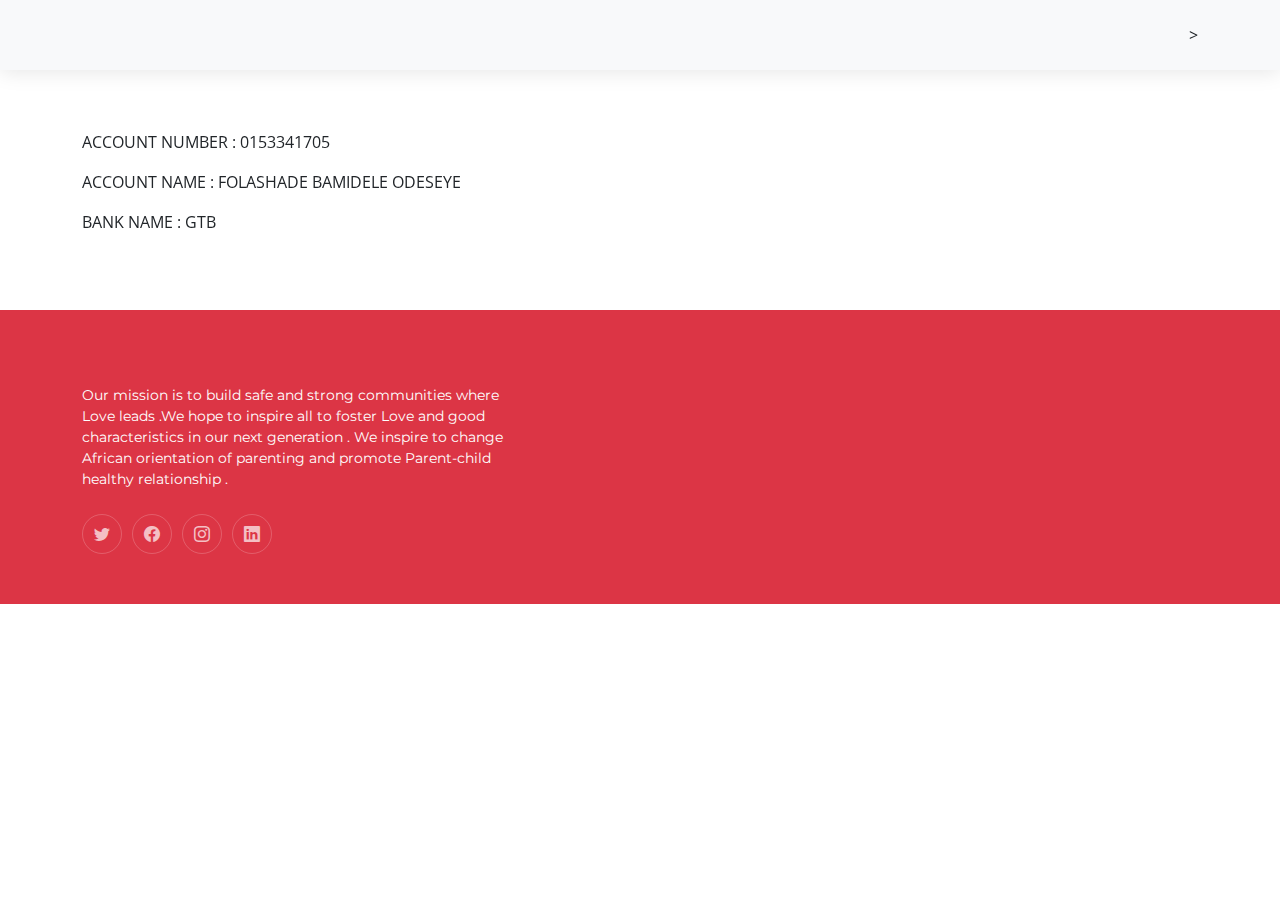
==== commit d57d7b2f: "JLSDND" ====
--- a/donate.html
+++ b/donate.html
@@ -5,7 +5,7 @@
   <meta charset="utf-8">
   <meta content="width=device-width, initial-scale=1.0" name="viewport">
 
-  <title>Mother Of Multitude </title>
+  <title>Mother Of Multitude - DONATE </title>
   <meta content="To make the world a better place is a collective efforts.  We cannot do it without you. Supporting  Mother and Child Is just as  important as being a mother or child securing your life and goals yourself" name="description">
   <meta content="mom,mother of multitude,motherofmultitude" name="keywords">
 
@@ -58,20 +58,7 @@
 <body>
 
   <!-- ======= Header ======= -->
-  <section id="topbar" class="topbar d-flex align-items-center">
-    <div class="container d-flex justify-content-center justify-content-md-between">
-      <div class="contact-info d-flex align-items-center">
-        <i class="bi bi-envelope d-flex align-items-center"><a href="mailto:contact@example.com">Donate </a></i>
-        <i class="bi bi-phone d-flex align-items-center ms-4"><span>Speak to us </span></i>
-      </div>
-      <div class="social-links d-none d-md-flex align-items-center">
-        <a href="#" class="twitter"><i class="bi bi-twitter"></i></a>
-        <a href="#" class="facebook"><i class="bi bi-facebook"></i></a>
-        <a href="#" class="instagram"><i class="bi bi-instagram"></i></a>
-        <a href="#" class="linkedin"><i class="bi bi-linkedin"></i></i></a>
-      </div>
-    </div>
-  </section><!-- End Top Bar -->
+ <!-- End Top Bar -->
 
   <header id="header" class="header d-flex align-items-center">
 
@@ -82,8 +69,7 @@
       </a>
      <!-- .navbar -->
 
-      <i class="mobile-nav-toggle mobile-nav-show bi bi-list"></i>
-      <i class="mobile-nav-toggle mobile-nav-hide d-none bi bi-x"></i>
+   >
 
     </div>
   </header><!-- End Header -->
@@ -124,27 +110,12 @@
         </div>
 
 
-        <div class="col-lg-3 col-md-12 footer-contact text-center text-md-start">
-          <h4>Contact Us</h4>
-          <p>
-            7,Bayo Adesina <br>
-            Magodo GRA 1 ,Lagos State 100001<br>
-           Nigeria <br><br>
-            <strong>Phone:</strong> <a href="tel://+2349133220276">09133220276</a><br>
-            <strong>Email:</strong> <a href="mailto:support@momfoundation.com.ng">Email Support</a>><br>
-          </p>
-
-        </div>
+      
 
       </div>
     </div>
 
-    <div class="container mt-4">
-      <div class="copyright">
-        &copy; Copyright <strong><span>MOTHER OF MULTITUDE </span></strong>. All Rights Reserved
-      </div>
-     
-    </div>
+    
 
   </footer><!-- End Footer -->
   <!-- End Footer -->
--- a/assets/css/main.css
+++ b/assets/css/main.css
@@ -248,11 +248,11 @@
 # Header
 --------------------------------------------------------------*/
 .topbar {
-  background: #f3cd00;
+  background: #dc3545;
   height: 40px;
   font-size: 14px;
   transition: all 0.5s;
-  color: #fff;
+  color: #f3cd00;
   padding: 0;
 }
 
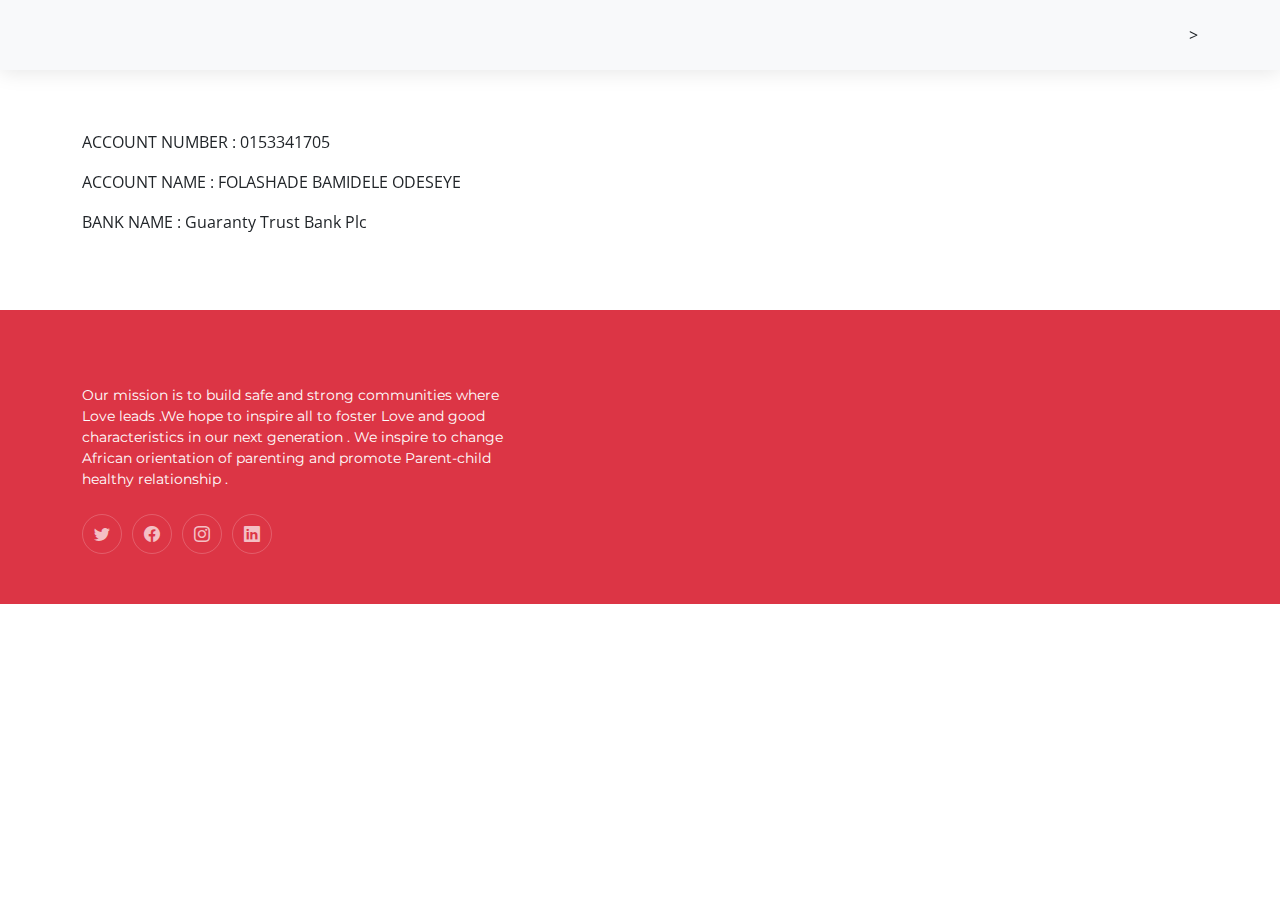
==== commit c4e376a3: "Update donate.html" ====
--- a/donate.html
+++ b/donate.html
@@ -84,7 +84,7 @@
                   </p> <p>
                     ACCOUNT NAME : FOLASHADE BAMIDELE ODESEYE
                           </p> <p>
-                           BANK NAME  : GTB 
+                           BANK NAME  : Guaranty Trust Bank Plc
                                   </p>
 
     </div>
@@ -110,7 +110,9 @@
         </div>
 
 
-      
+      <!--Start of Tawk.to Script-->
+
+    <!--End of Tawk.to Script-->
 
       </div>
     </div>
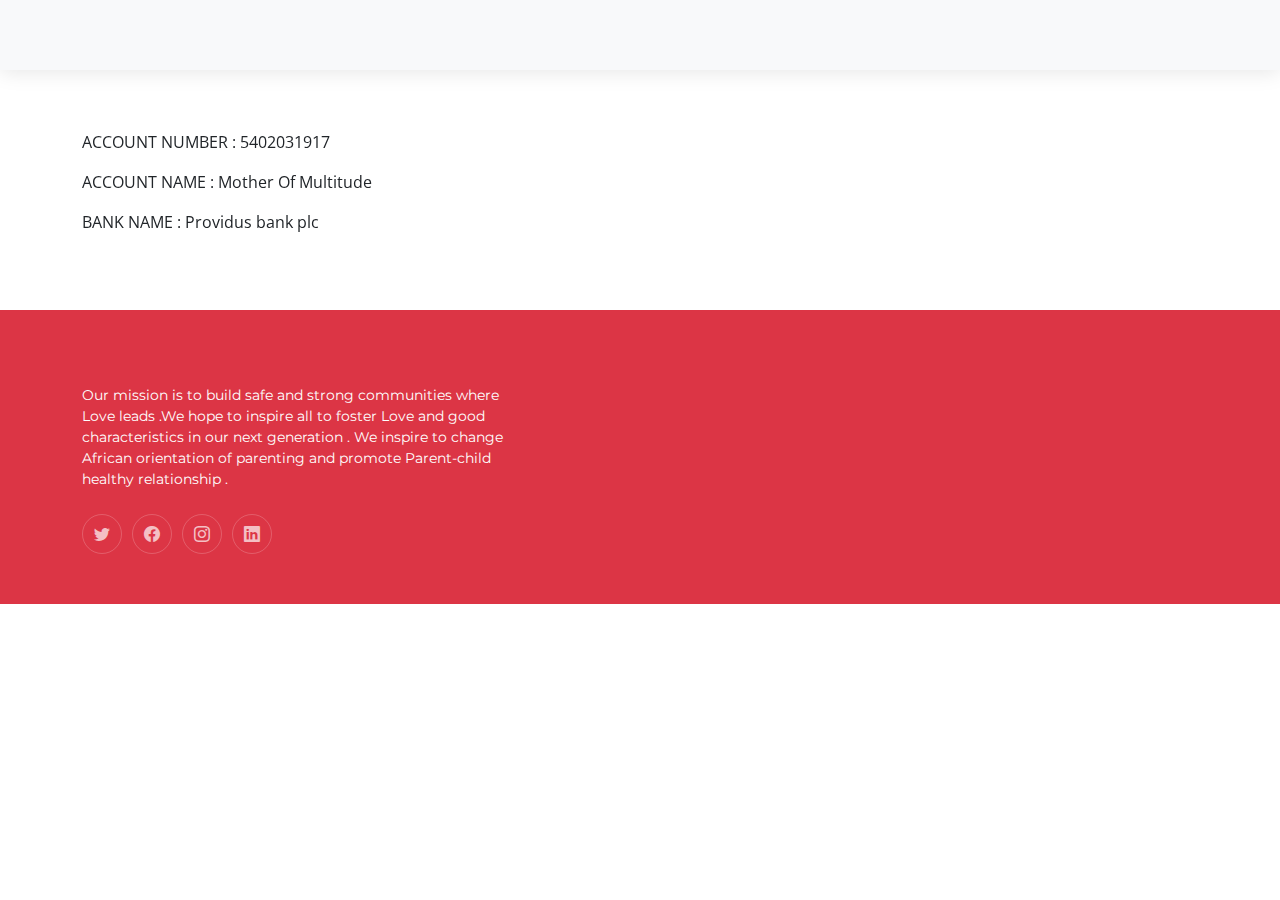
==== commit 1303b851: "saved since" ====
--- a/donate.html
+++ b/donate.html
@@ -69,7 +69,7 @@
       </a>
      <!-- .navbar -->
 
-   >
+   
 
     </div>
   </header><!-- End Header -->
@@ -80,11 +80,11 @@
     <div class="container" data-aos="fade-up">
 
         <p>
-            ACCOUNT NUMBER : 0153341705 
+            ACCOUNT NUMBER : 5402031917
                   </p> <p>
-                    ACCOUNT NAME : FOLASHADE BAMIDELE ODESEYE
+                    ACCOUNT NAME : Mother Of Multitude
                           </p> <p>
-                           BANK NAME  : Guaranty Trust Bank Plc
+                           BANK NAME  : Providus bank plc
                                   </p>
 
     </div>
